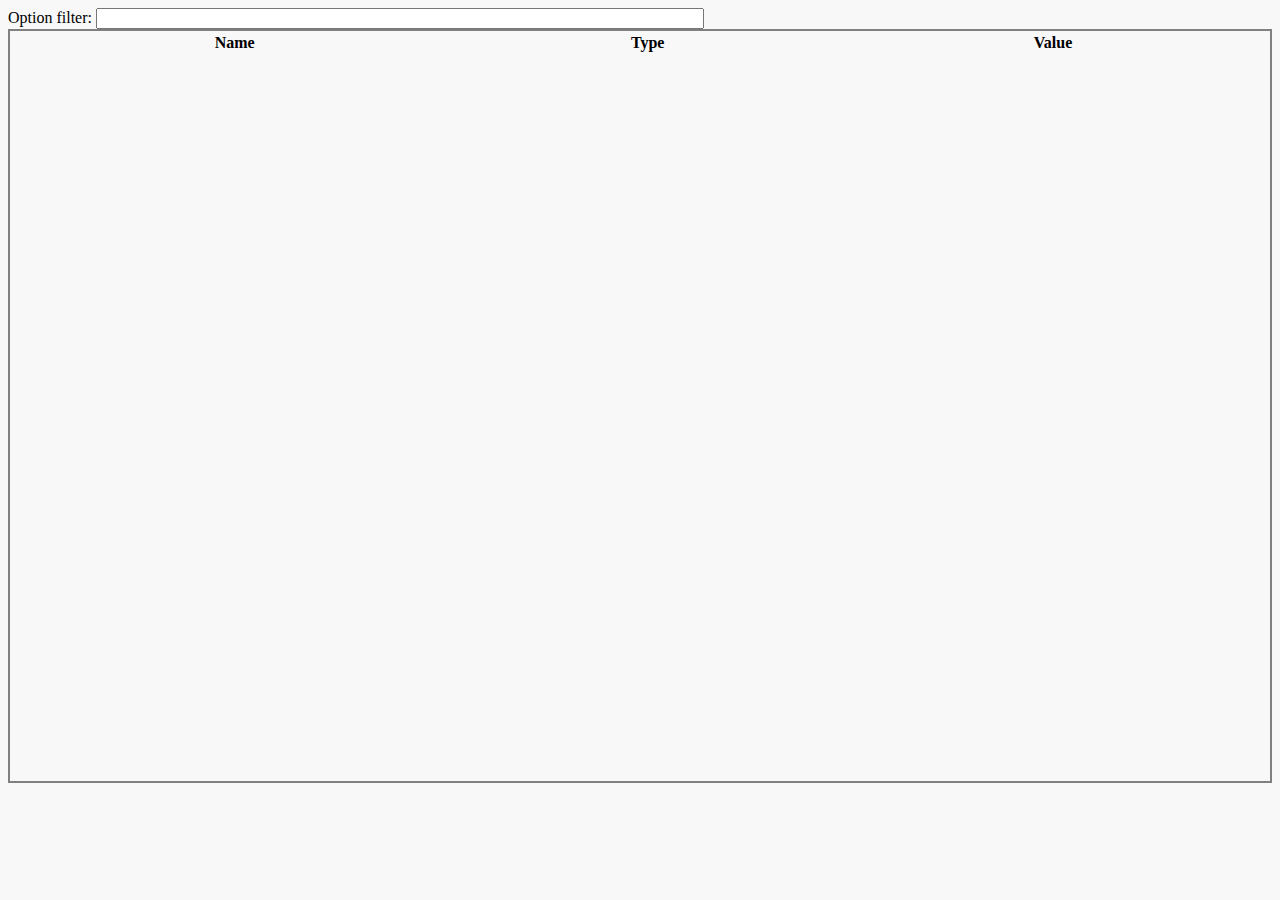
==== web/config.html @ 9a66fe07 "webshark: work to cleanup code - initial work on modules." ====
<!DOCTYPE html>
<html>

<head>
	<meta charset="utf-8">

	<title>${CAPTURE_FILE} configuration - webshark</title>

	<link rel="stylesheet" href="css/webshark.css" type="text/css">
	<link rel="stylesheet" href="css/awesomplete.css" type="text/css">

	<script src="js/webshark-clusterize.js"></script>
	<script src="js/webshark-app.js" type="text/javascript"></script>

	<script type="text/javascript">
		var _webshark_url = '/webshark/json?';
		var _webshark = null;

		var _webshark_options_html = null;
		var _webshark_options = null;

		var _selected_option = null;

		function option_row_on_click(ev)
		{
			var option_node = window.webshark.dom_find_node_attr(ev.target, 'ws_option');

			if (option_node != null)
			{
				if (_selected_option != null)
					window.webshark.dom_remove_class(_selected_option, "selected");

				/* select new */
				window.webshark.dom_add_class(option_node, "selected");
				_selected_option = option_node;
			}
		}

		function option_create_row_html(option, row)
		{
			var tr = document.createElement("tr");

			/* name */
			var td = document.createElement("td");
			td.appendChild(document.createTextNode(option['name']));
			tr.appendChild(td);

			/* type */
			var td = document.createElement("td");
			if (option['bool'] != undefined)
				td.appendChild(document.createTextNode('bool'));
			else if (option['str'] != undefined)
				td.appendChild(document.createTextNode('string'));
			else if (option['uint'] != undefined)
				td.appendChild(document.createTextNode('uint'));
			else if (option['enum'] != undefined)
				td.appendChild(document.createTextNode('enum'));
			else if (option['range'] != undefined)
				td.appendChild(document.createTextNode('range'));
			else if (option['table'] != undefined)
				td.appendChild(document.createTextNode('table'));
			else
				td.appendChild(document.createTextNode('unknown'));
			tr.appendChild(td);

			/* value */
			var td = document.createElement("td");
			if (option['bool'] != undefined)
			{
				var val = option['bool'] ? true : false;

				var inp = document.createElement('input');
				inp.setAttribute('type', 'checkbox');
				if (val)
					inp.setAttribute('checked', 'checked');

				td.appendChild(inp);
			}
			else if (option['str'] != undefined)
			{
				var val = option['str'];

				var inp = document.createElement('input');
				inp.setAttribute('type', 'text');
				inp.setAttribute('value', val);

				td.appendChild(inp);
			}
			else if (option['uint'] != undefined)
			{
				var val = option['uint'];

				var inp = document.createElement('input');
				inp.setAttribute('type', 'text');
				inp.setAttribute('value', val);

				td.appendChild(inp);
			}
			else if (option['enum'] != undefined)
			{
				var inp = document.createElement('select');
				for (var i = 0; i < option['enum'].length; i++)
				{
					var e = option['enum'][i];

					var opt = document.createElement('option');
					opt.setAttribute('value', e['v']);
					opt.appendChild(document.createTextNode(e['d']));

					if (e['s'] != undefined)
						opt.setAttribute('selected', 'selected');

					inp.appendChild(opt);
				}

				td.appendChild(inp);
			}
			else if (option['range'] != undefined)
			{
				var val = option['range'];

				var inp = document.createElement('input');
				inp.setAttribute('type', 'text');
				inp.setAttribute('value', val);

				td.appendChild(inp);
			}
			else if (option['table'] != undefined)
			{
				/* TODO */
			}
			tr.appendChild(td);

			tr.ws_option = 'true';
			tr.addEventListener("click", option_row_on_click);

			return tr;
		}

		function run_option_filter(el)
		{
			var value = el.value;

			var prefs_arr = _webshark_options.filter(function(data)
			{
				if (value == '') return true;

				/* starts with */
				return (data['name'].indexOf(value) == 0);
			});

			_webshark_options_html.options.callbacks.createHTML = option_create_row_html;
			_webshark_options_html.setData(prefs_arr);
		}

		function load()
		{
			_webshark_options_html = new Clusterize({
				rows: [],
				rows_in_block: 50,
				tag: 'tr',
				scrollId: 'options_view',
				contentId: 'options_items'
			});

			// TODO: load current preferences

			/* TODO: column edit */

			window.webshark.webshark_json_get(
				{
					req: 'dumpconf'
				},
				function(data)
				{
					var prefs = data['prefs'];

					var prefs_arr = [ ];
					var pref_names = [ ];

					for (var x in prefs)
					{
						var pref = prefs[x];

						var p = { name: x };

						p['bool'] = pref['b'];
						p['str']  = pref['s'];
						p['uint'] = pref['u'];
						p['enum'] = pref['e'];
						p['range'] = pref['r'];
						p['table'] = pref['t'];

						prefs_arr.push(p);
					}

					_webshark_options_html.options.callbacks.createHTML = option_create_row_html;
					_webshark_options_html.setData(prefs_arr);

					_webshark_options = prefs_arr;
				});
		}

	</script>
</head>

<body onload="load()">
	<div>
		Option filter: <input id="option_filter" type='text' oninput='run_option_filter(this)'  style='width: 600px;' />
	</div>

	<div id="options_view" style='height: 750px; overflow: auto; border: 2px solid grey;'>
		<table id="options_list" style="width: 100%;">
			<thead id="options_header">
				<tr>
					<th>Name</th>
					<th>Type</th>
					<th>Value</th>
				</tr>
			</thead>
			<tbody id="options_items">
			</tbody>
		</table>
	</div>
</body>
</html>
---- web/css/webshark.css ----
body { background-color: #F8F8F8; }

tr.selected
{
	background-color: #0080FF !important;
}

span.hexdump_offset
{
	background-color: #dddddd;
}

span.selected_bytes
{
	background-color: #0080FF;
}

span.selected_proto
{
	background-color: #bbbbbb;
}

li.selected
{
	background-color: #0080FF;
}

#packet_list
{
	border-collapse: collapse;
	font-family: monospace;
	font-size: 14px;
}

table.ws_border
{
	border: 2px solid grey;
}

#packet_list th, #packet_list td, td.ws_border
{
	border-right: 1px solid grey;
}

#ws_packet_detail_view ul
{
	list-style-type: none;
	padding-left: 0px;
	font-family: monospace;
	font-size: 14px;
}

#ws_packet_detail_view span.tree_expander
{
	margin-left: -13px;
}

#packet_list_header tr, tr.header
{
	color: grey;
	white-space:  nowrap;
}

#packet_list_frames td
{
	white-space:  nowrap;
}

.ws_gui_text_valid      { background-color: #b0ffb0; }
.ws_gui_text_deprecated { background-color: #ffffb0; }
.ws_gui_text_invalid    { background-color: #ffb0b0; }

.ws_cell_protocol             { background-color: #E5E5E5; }
.ws_cell_link                 { color: blue; text-decoration: underline; } /* render_as_url() */
.ws_cell_expert_color_Comment { background-color: #b7f8f4; }
.ws_cell_expert_color_Chat    { background-color: #80b7f7; }
.ws_cell_expert_color_Note    { background-color: #a0ffff; }
.ws_cell_expert_color_Warning { background-color: #f7f253; }
.ws_cell_expert_color_Error   { background-color: #ff5c5c; }

ul.menul
{
	list-style-type: none;
	padding-left: 0px;
}

ul.menul li
{
	float: left;
	padding-right: 15px;
}

ul.menul li a
{
	color: black;
	display: block;
	text-decoration: none;
	float: left;
	padding-left:  10px;
	padding-right: 10px;
}

ul.menul li a:hover
{
	background-color: #0080FF;
}

ul.proto
{
	list-style-type: none;
	padding-left: 32px;
}

li.proto
{
	background-color: #ccc;
	margin-right: 5px;
	border: 2px solid grey;
}

span.example
{
	background-color: #adff2f;
}

div.submenu
{
	display: none;
	border: 2px solid grey;
	position: absolute;
	background-color: #f9f9f9;
}

div.submenu li, div.submenu li a
{
	float: none;
}

.follow_frame_no
{
	margin: 0px;
	margin-top: 8px;
	font-size: 14px;
	text-align: center;
}

.follow_server_tag
{
	margin: 0px;
	margin-bottom: 8px;
	color: #00007f;            /* gui.stream.server.fg */
	background-color: #ededfb; /* gui.stream.server.bg */
}

.follow_client_tag
{
	margin: 0px;
	margin-bottom: 8px;
	color: #7f0000;            /* gui.stream.client.fg */
	background-color: #fbeded; /* gui.stream.client.bg */
}

text.seq_ts
{
	font-size: 9px;
	text-anchor: start;
}

text.seq_host
{
	font-size: 12px;
	text-anchor: middle;
}

text.seq_label
{
	font-size: 12px;
	text-anchor: middle;
}

line.seq_line
{
	stroke-width: 1.5px;
}
---- web/css/awesomplete.css ----
.awesomplete [hidden] {
    display: none;
}

.awesomplete .visually-hidden {
    position: absolute;
    clip: rect(0, 0, 0, 0);
}

.awesomplete {
    display: inline-block;
    position: relative;
}

.awesomplete > input {
    display: block;
}

.awesomplete > ul {
    position: absolute;
    left: 0;
    z-index: 1;
    min-width: 100%;
    box-sizing: border-box;
    list-style: none;
    padding: 0;
    margin: 0;
    background: #fff;
}

.awesomplete > ul:empty {
    display: none;
}

.awesomplete > ul {
	border-radius: .3em;
	margin: .2em 0 0;
	background: hsla(0,0%,100%,.9);
	background: linear-gradient(to bottom right, white, hsla(0,0%,100%,.8));
	border: 1px solid rgba(0,0,0,.3);
	box-shadow: .05em .2em .6em rgba(0,0,0,.2);
	text-shadow: none;
}

	.awesomplete > ul > li {
		position: relative;
		padding: .2em .5em;
		cursor: pointer;
	}

	.awesomplete > ul > li:hover {
		background: hsl(200, 40%, 80%);
		color: black;
	}

	.awesomplete > ul > li[aria-selected="true"] {
		background: hsl(205, 40%, 40%);
		color: white;
	}
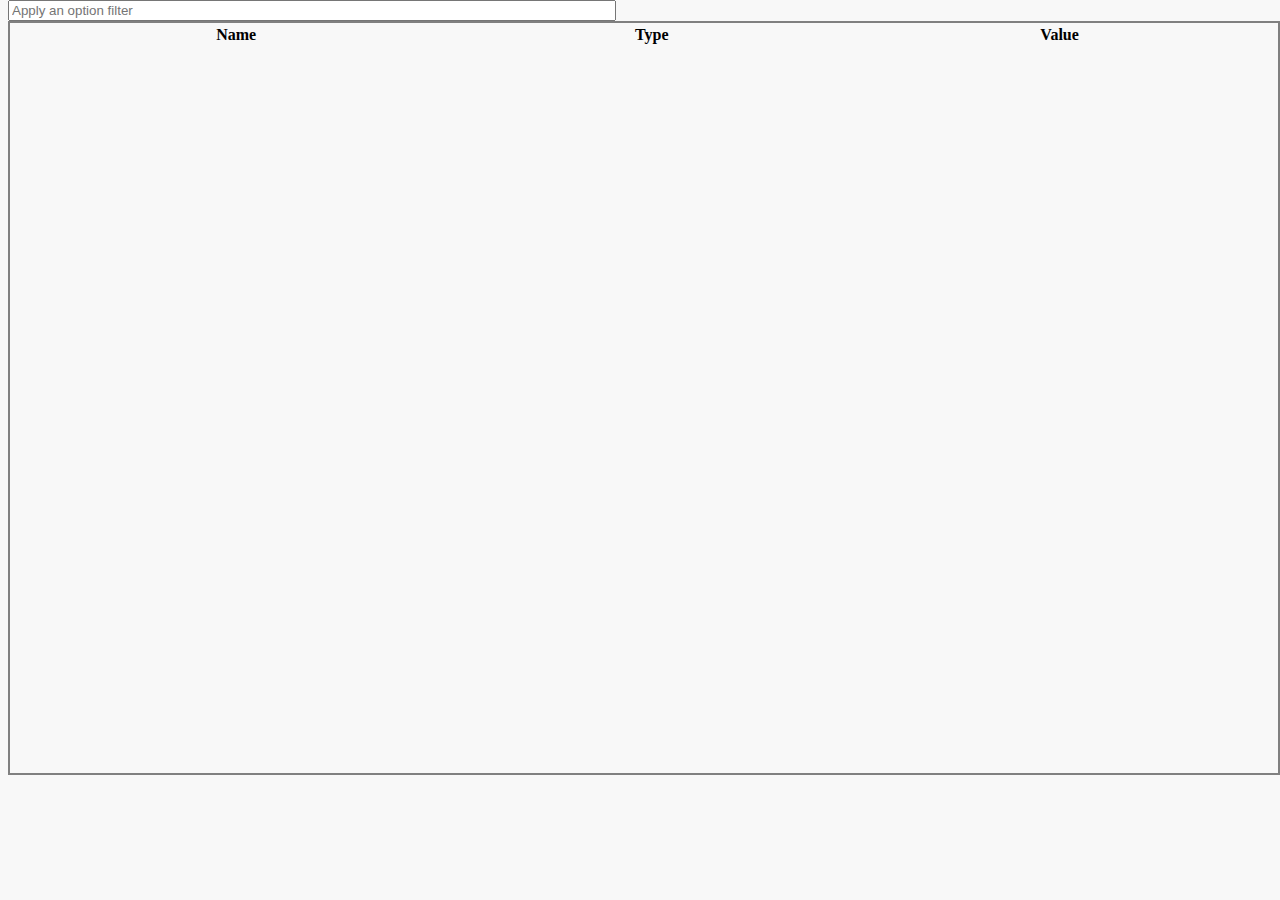
==== commit c56443af: "webshark: input placeholder in capture config." ====
--- a/web/config.html
+++ b/web/config.html
@@ -9,204 +9,37 @@
 	<link rel="stylesheet" href="css/webshark.css" type="text/css">
 	<link rel="stylesheet" href="css/awesomplete.css" type="text/css">
 
-	<script src="js/webshark-clusterize.js"></script>
 	<script src="js/webshark-app.js" type="text/javascript"></script>
 
 	<script type="text/javascript">
-		var _webshark_url = '/webshark/json?';
-		var _webshark = null;
+		var g_webshark_url = '/webshark/json?';
 
-		var _webshark_options_html = null;
-		var _webshark_options = null;
-
-		var _selected_option = null;
-
-		function option_row_on_click(ev)
-		{
-			var option_node = window.webshark.dom_find_node_attr(ev.target, 'ws_option');
-
-			if (option_node != null)
-			{
-				if (_selected_option != null)
-					window.webshark.dom_remove_class(_selected_option, "selected");
-
-				/* select new */
-				window.webshark.dom_add_class(option_node, "selected");
-				_selected_option = option_node;
-			}
-		}
-
-		function option_create_row_html(option, row)
-		{
-			var tr = document.createElement("tr");
-
-			/* name */
-			var td = document.createElement("td");
-			td.appendChild(document.createTextNode(option['name']));
-			tr.appendChild(td);
-
-			/* type */
-			var td = document.createElement("td");
-			if (option['bool'] != undefined)
-				td.appendChild(document.createTextNode('bool'));
-			else if (option['str'] != undefined)
-				td.appendChild(document.createTextNode('string'));
-			else if (option['uint'] != undefined)
-				td.appendChild(document.createTextNode('uint'));
-			else if (option['enum'] != undefined)
-				td.appendChild(document.createTextNode('enum'));
-			else if (option['range'] != undefined)
-				td.appendChild(document.createTextNode('range'));
-			else if (option['table'] != undefined)
-				td.appendChild(document.createTextNode('table'));
-			else
-				td.appendChild(document.createTextNode('unknown'));
-			tr.appendChild(td);
-
-			/* value */
-			var td = document.createElement("td");
-			if (option['bool'] != undefined)
-			{
-				var val = option['bool'] ? true : false;
-
-				var inp = document.createElement('input');
-				inp.setAttribute('type', 'checkbox');
-				if (val)
-					inp.setAttribute('checked', 'checked');
-
-				td.appendChild(inp);
-			}
-			else if (option['str'] != undefined)
-			{
-				var val = option['str'];
-
-				var inp = document.createElement('input');
-				inp.setAttribute('type', 'text');
-				inp.setAttribute('value', val);
-
-				td.appendChild(inp);
-			}
-			else if (option['uint'] != undefined)
-			{
-				var val = option['uint'];
-
-				var inp = document.createElement('input');
-				inp.setAttribute('type', 'text');
-				inp.setAttribute('value', val);
-
-				td.appendChild(inp);
-			}
-			else if (option['enum'] != undefined)
-			{
-				var inp = document.createElement('select');
-				for (var i = 0; i < option['enum'].length; i++)
-				{
-					var e = option['enum'][i];
-
-					var opt = document.createElement('option');
-					opt.setAttribute('value', e['v']);
-					opt.appendChild(document.createTextNode(e['d']));
-
-					if (e['s'] != undefined)
-						opt.setAttribute('selected', 'selected');
-
-					inp.appendChild(opt);
-				}
-
-				td.appendChild(inp);
-			}
-			else if (option['range'] != undefined)
-			{
-				var val = option['range'];
-
-				var inp = document.createElement('input');
-				inp.setAttribute('type', 'text');
-				inp.setAttribute('value', val);
-
-				td.appendChild(inp);
-			}
-			else if (option['table'] != undefined)
-			{
-				/* TODO */
-			}
-			tr.appendChild(td);
-
-			tr.ws_option = 'true';
-			tr.addEventListener("click", option_row_on_click);
-
-			return tr;
-		}
+		var g_webshark_preferences = null;
 
 		function run_option_filter(el)
 		{
-			var value = el.value;
-
-			var prefs_arr = _webshark_options.filter(function(data)
-			{
-				if (value == '') return true;
-
-				/* starts with */
-				return (data['name'].indexOf(value) == 0);
-			});
-
-			_webshark_options_html.options.callbacks.createHTML = option_create_row_html;
-			_webshark_options_html.setData(prefs_arr);
+			g_webshark_preferences.setPrefFilter(el.value);
 		}
 
 		function load()
 		{
-			_webshark_options_html = new Clusterize({
-				rows: [],
-				rows_in_block: 50,
-				tag: 'tr',
+			g_webshark_preferences = new window.webshark.WSPreferencesTable({
 				scrollId: 'options_view',
 				contentId: 'options_items'
 			});
 
 			// TODO: load current preferences
+			g_webshark_preferences.loadPrefs();
 
 			/* TODO: column edit */
-
-			window.webshark.webshark_json_get(
-				{
-					req: 'dumpconf'
-				},
-				function(data)
-				{
-					var prefs = data['prefs'];
-
-					var prefs_arr = [ ];
-					var pref_names = [ ];
-
-					for (var x in prefs)
-					{
-						var pref = prefs[x];
-
-						var p = { name: x };
-
-						p['bool'] = pref['b'];
-						p['str']  = pref['s'];
-						p['uint'] = pref['u'];
-						p['enum'] = pref['e'];
-						p['range'] = pref['r'];
-						p['table'] = pref['t'];
-
-						prefs_arr.push(p);
-					}
-
-					_webshark_options_html.options.callbacks.createHTML = option_create_row_html;
-					_webshark_options_html.setData(prefs_arr);
-
-					_webshark_options = prefs_arr;
-				});
 		}
 
 	</script>
 </head>
 
-<body onload="load()">
+<body onload="load()"><div id="ws_div">
 	<div>
-		Option filter: <input id="option_filter" type='text' oninput='run_option_filter(this)'  style='width: 600px;' />
+		<input id="option_filter" type='text' placeholder="Apply an option filter" oninput='run_option_filter(this)' style='width: 600px;' />
 	</div>
 
 	<div id="options_view" style='height: 750px; overflow: auto; border: 2px solid grey;'>
@@ -222,5 +55,5 @@
 			</tbody>
 		</table>
 	</div>
-</body>
+</div></body>
 </html>
--- a/web/css/webshark.css
+++ b/web/css/webshark.css
@@ -1,6 +1,31 @@
-body { background-color: #F8F8F8; }
-
-tr.selected
+body { background-color: #F8F8F8; margin: 0; }
+
+#ws_div
+{
+	margin-left: 8px;
+}
+
+#user_toolbar
+{
+	margin-left: -8px;
+	padding-bottom: 4px;
+	background-color: #d8F8F8;
+}
+
+.wsbutton
+{
+	border: none;
+	padding: 4px 12px;
+	text-align: center;
+	text-decoration: none;
+	display: inline-block;
+
+	float: left;
+	font-size: 12px;
+	background-color: #ccc;
+}
+
+button.selected, tr.selected
 {
 	background-color: #0080FF !important;
 }
